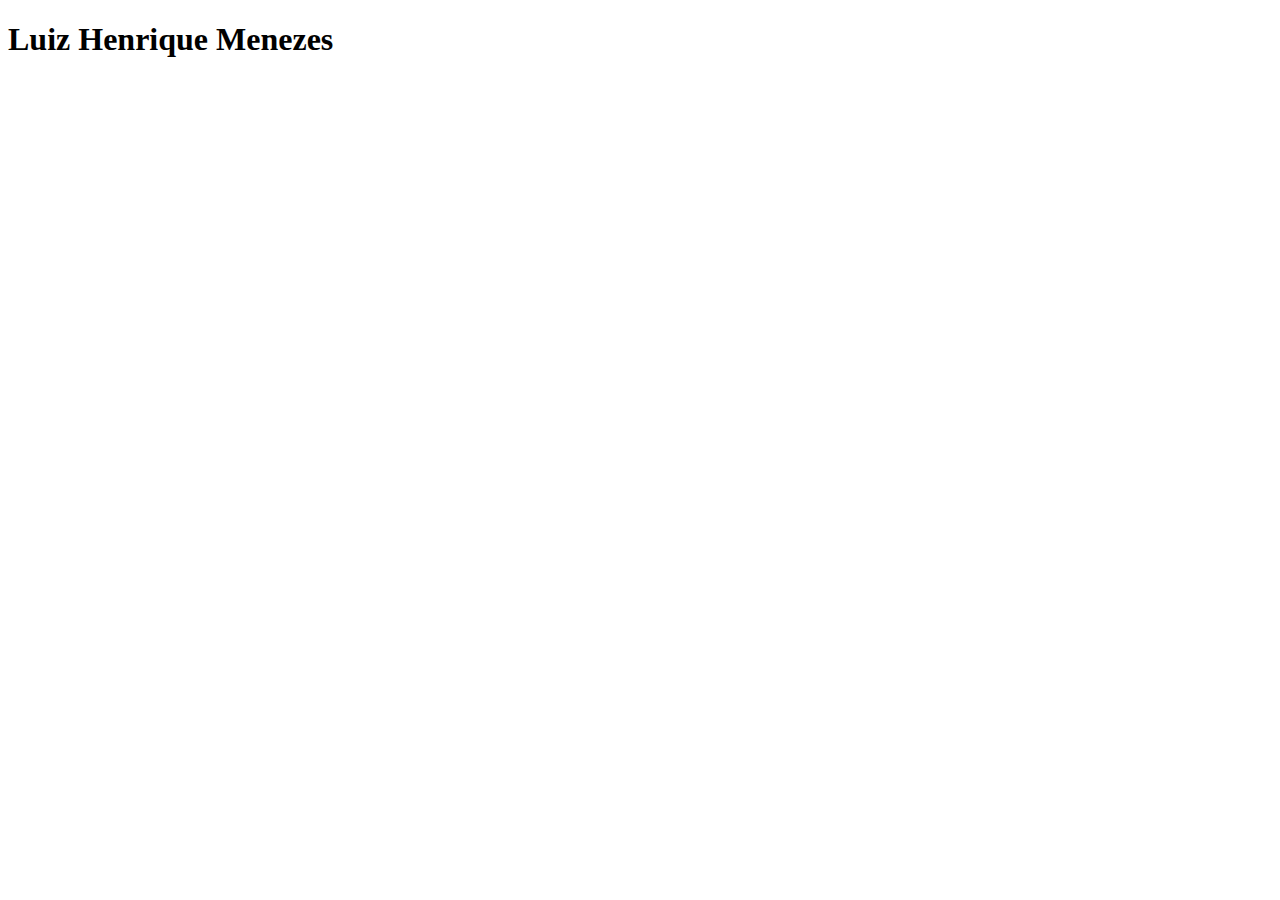
==== index.html @ 4c9dc2e1 "Initial commit" ====
<!DOCTYPE html>
<html lang="pt-br">
  <head>
    <title>Portfólio - Luiz Henrique</title>
    <meta charset="utf-8">
  </head>
  
  <body>
      <h1 class="manchete">Luiz Henrique Menezes</h1>
  </body>
  
  
</html>
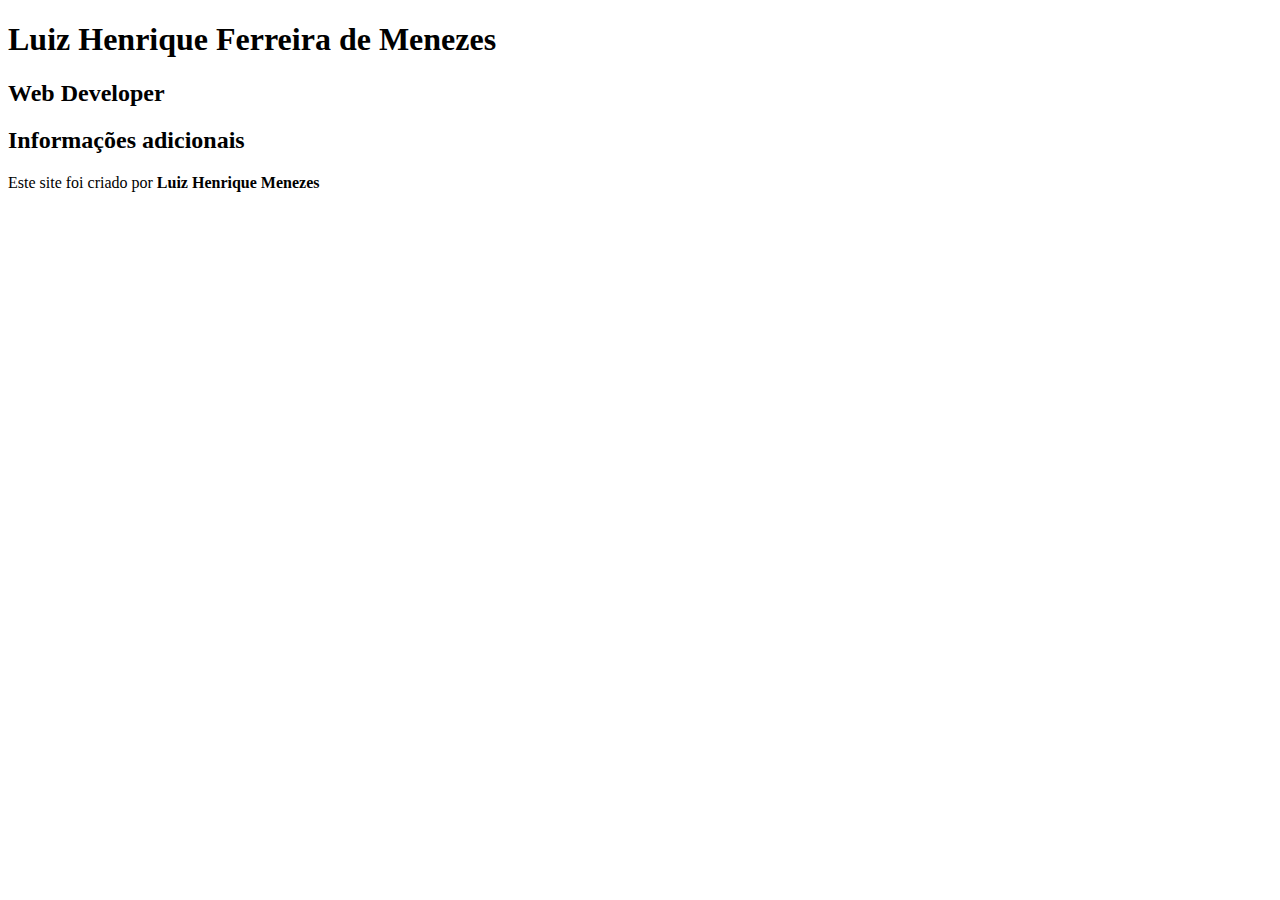
==== commit ddfe0b5b: "Initial commit" ====
--- a/index.html
+++ b/index.html
@@ -6,7 +6,11 @@
   </head>
   
   <body>
-      <h1 class="manchete">Luiz Henrique Menezes</h1>
+      <h1 class="manchete">Luiz Henrique Ferreira de Menezes</h1>
+      <h2>Web Developer</h2>
+
+      <h2>Informações adicionais</h2>
+      <p>Este site foi criado por <strong>Luiz Henrique Menezes</strong></p>
   </body>
   
   
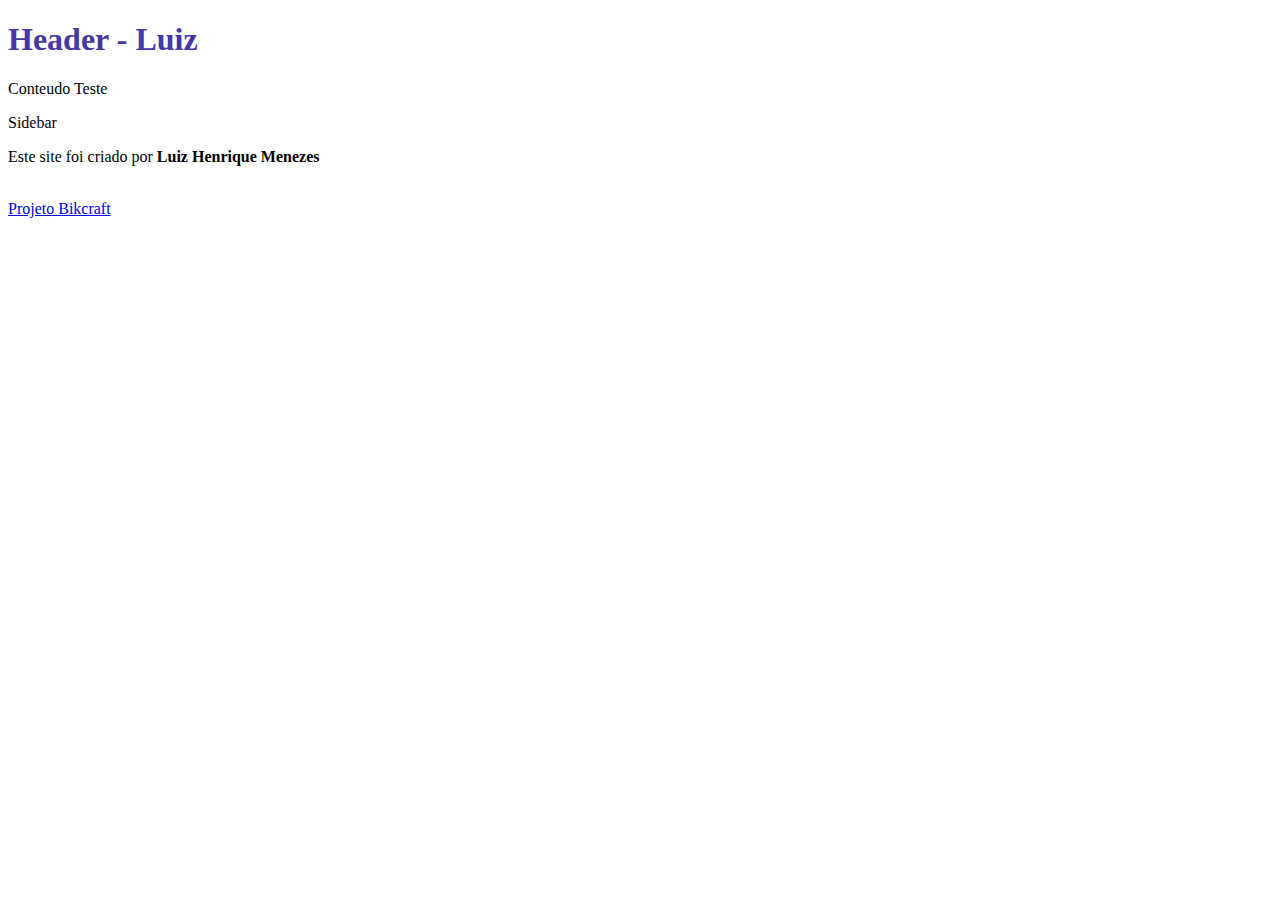
==== commit fc3477e4: "Initial commit" ====
--- a/index.html
+++ b/index.html
@@ -3,15 +3,30 @@
   <head>
     <title>Portfólio - Luiz Henrique</title>
     <meta charset="utf-8">
+    <link rel="stylesheet" href="css/style.css">
   </head>
   
   <body>
-      <h1 class="manchete">Luiz Henrique Ferreira de Menezes</h1>
-      <h2>Web Developer</h2>
+    <div class="container">
+      <header>
+        <h1>Header - Luiz</h1>
+      </header>
+      
+      <div class="conteudo">
+        <article>
+          <p>Conteudo Teste</p>
+        </article>
 
-      <h2>Informações adicionais</h2>
-      <p>Este site foi criado por <strong>Luiz Henrique Menezes</strong></p>
+        <aside>
+          <p>Sidebar</p>
+        </aside>
+      </div>
+
+      <footer>
+        <p>Este site foi criado por <strong>Luiz Henrique Menezes</strong></p> <br>
+        <a href="Origamid Projects/bikecraft mine/web/index.html">Projeto Bikcraft</a> 
+      </footer>
+    </div>
+
   </body>
-  
-  
 </html>
--- a/css/style.css
+++ b/css/style.css
@@ -0,0 +1,3 @@
+h1 {
+    color: #4636A6
+}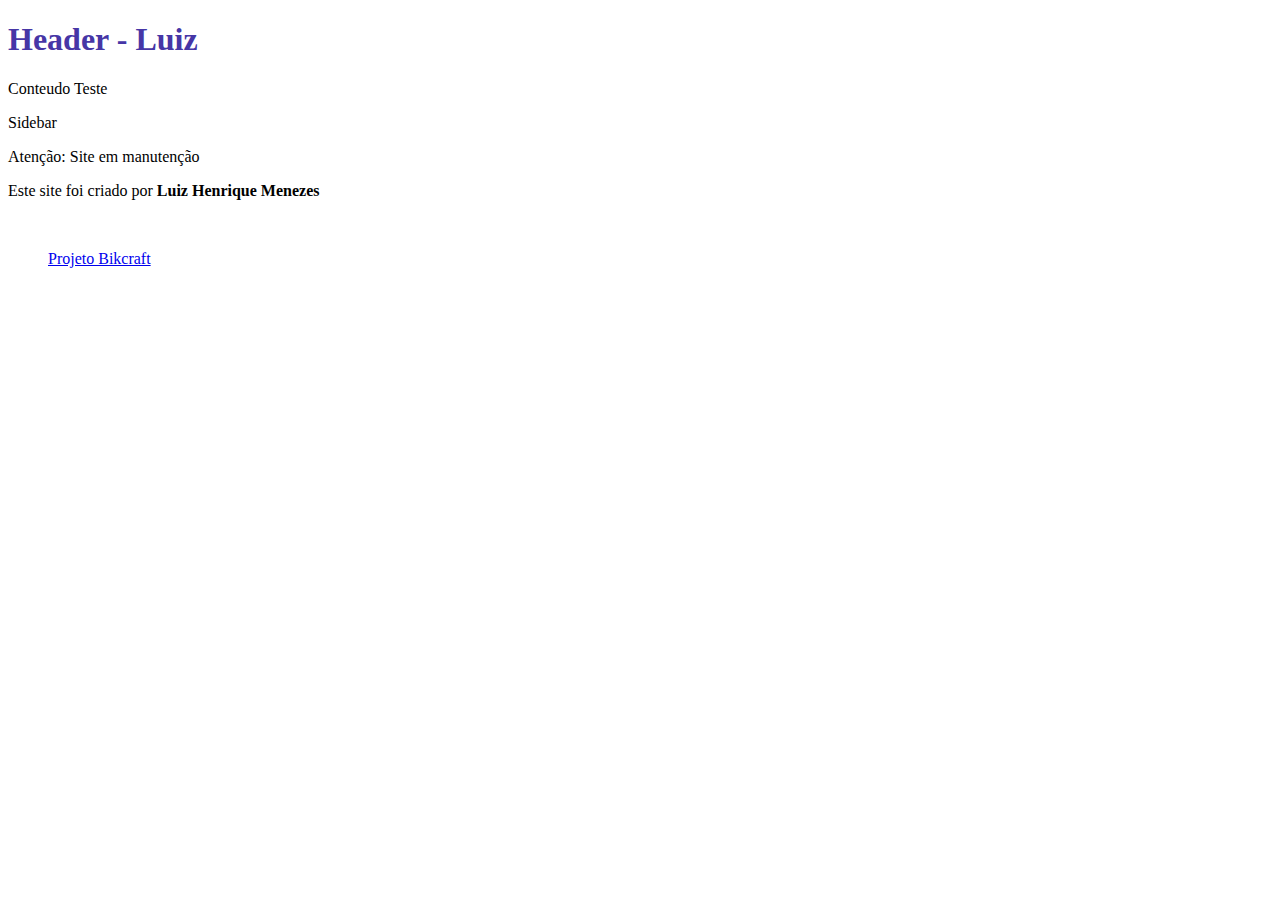
==== commit d898432f: "Initial commit" ====
--- a/index.html
+++ b/index.html
@@ -23,8 +23,12 @@
       </div>
 
       <footer>
+        <p>Atenção: Site em manutenção</p>
         <p>Este site foi criado por <strong>Luiz Henrique Menezes</strong></p> <br>
-        <a href="Origamid Projects/bikecraft mine/web/index.html">Projeto Bikcraft</a> 
+        <ul>
+          <a href="Origamid Projects/bikecraft mine/web/index.html">Projeto Bikcraft</a> 
+        </ul>
+
       </footer>
     </div>
 
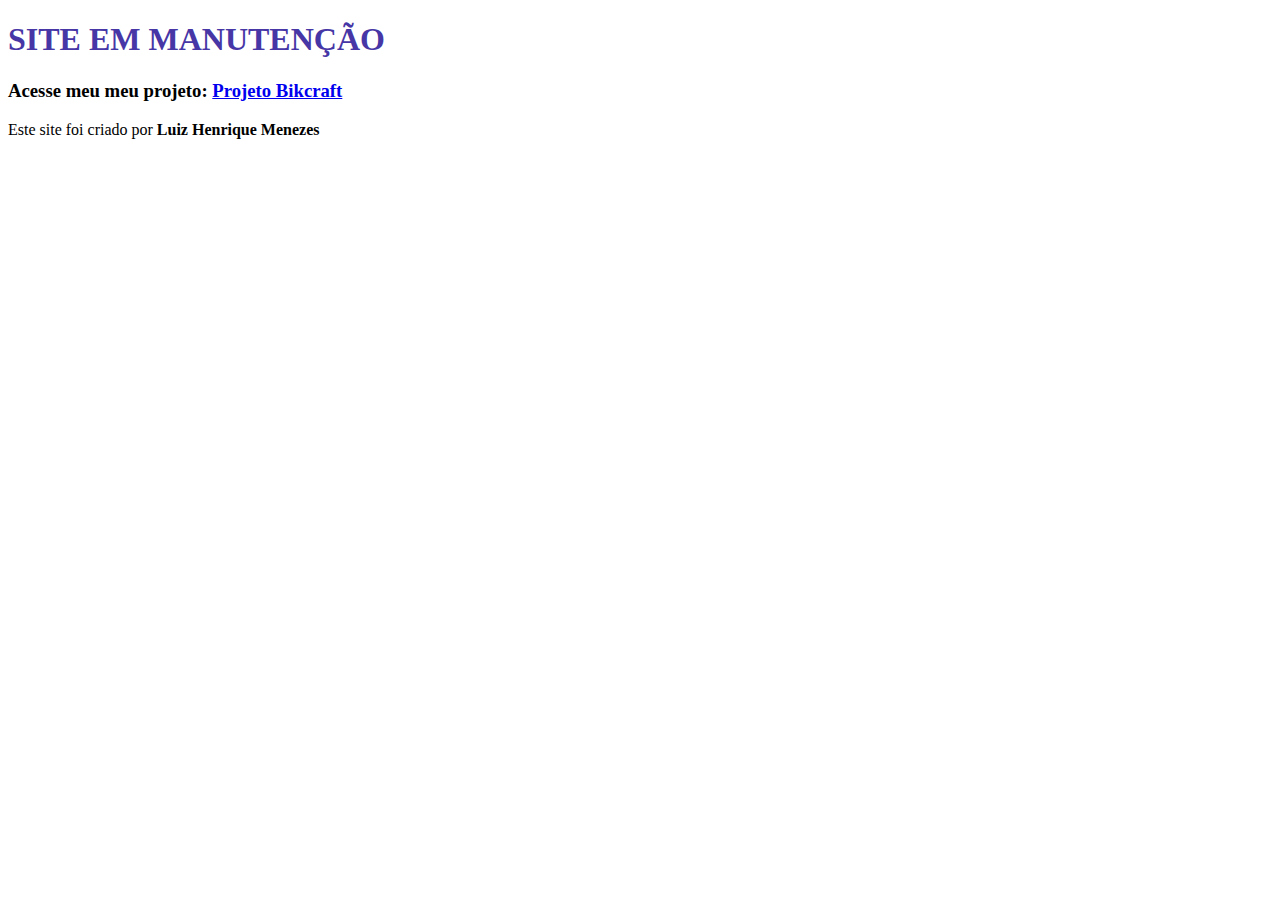
==== commit 42b94e76: "Update index.html" ====
--- a/index.html
+++ b/index.html
@@ -9,26 +9,18 @@
   <body>
     <div class="container">
       <header>
-        <h1>Header - Luiz</h1>
+        <h1>SITE EM MANUTENÇÃO</h1>
       </header>
       
-      <div class="conteudo">
-        <article>
-          <p>Conteudo Teste</p>
-        </article>
-
-        <aside>
-          <p>Sidebar</p>
-        </aside>
+      <div> 
+        <h3>
+          <p> Acesse meu meu projeto:
+          <a href="Origamid Projects/bikecraft mine/web/index.html">Projeto Bikcraft</a> 
+        </h3>
       </div>
-
+      
       <footer>
-        <p>Atenção: Site em manutenção</p>
         <p>Este site foi criado por <strong>Luiz Henrique Menezes</strong></p> <br>
-        <ul>
-          <a href="Origamid Projects/bikecraft mine/web/index.html">Projeto Bikcraft</a> 
-        </ul>
-
       </footer>
     </div>
 
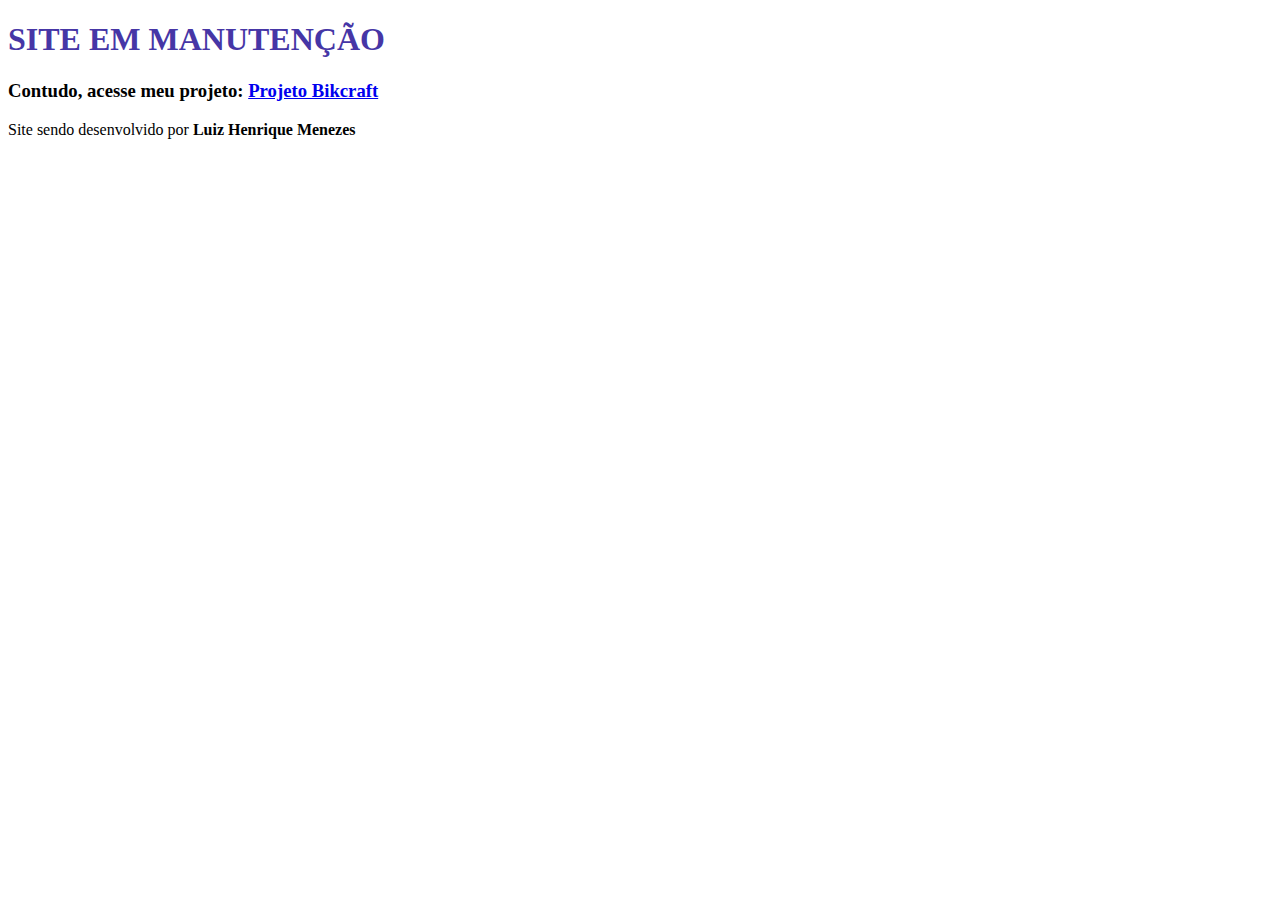
==== commit 71cf330a: "Initial commit" ====
--- a/index.html
+++ b/index.html
@@ -14,15 +14,26 @@
       
       <div> 
         <h3>
-          <p> Acesse meu meu projeto:
+          <p> Contudo, acesse meu projeto:
           <a href="Origamid Projects/bikecraft mine/web/index.html">Projeto Bikcraft</a> 
         </h3>
       </div>
       
       <footer>
-        <p>Este site foi criado por <strong>Luiz Henrique Menezes</strong></p> <br>
+        <p>Site sendo desenvolvido por <strong>Luiz Henrique Menezes</strong></p> <br>
       </footer>
     </div>
 
+
+    <!-- Global site tag (gtag.js) - Google Analytics -->
+    <script async src="https://www.googletagmanager.com/gtag/js?id=G-ENLS49CXFW"></script>
+    <script>
+      window.dataLayer = window.dataLayer || [];
+      function gtag(){dataLayer.push(arguments);}
+      gtag('js', new Date());
+
+      gtag('config', 'G-ENLS49CXFW');
+    </script>
+
   </body>
 </html>
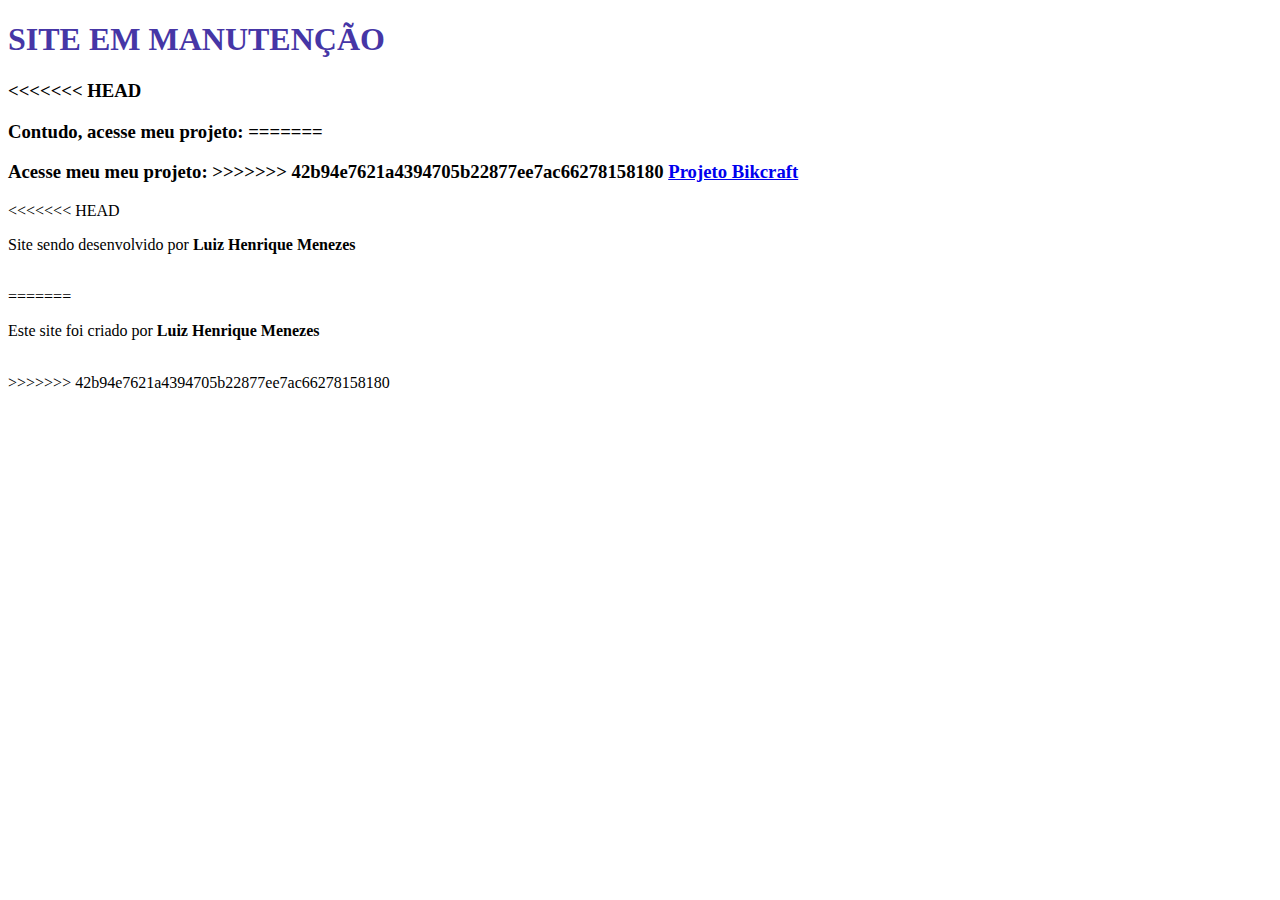
==== commit d422fbde: "Initial commit" ====
--- a/index.html
+++ b/index.html
@@ -14,13 +14,21 @@
       
       <div> 
         <h3>
+<<<<<<< HEAD
           <p> Contudo, acesse meu projeto:
+=======
+          <p> Acesse meu meu projeto:
+>>>>>>> 42b94e7621a4394705b22877ee7ac66278158180
           <a href="Origamid Projects/bikecraft mine/web/index.html">Projeto Bikcraft</a> 
         </h3>
       </div>
       
       <footer>
+<<<<<<< HEAD
         <p>Site sendo desenvolvido por <strong>Luiz Henrique Menezes</strong></p> <br>
+=======
+        <p>Este site foi criado por <strong>Luiz Henrique Menezes</strong></p> <br>
+>>>>>>> 42b94e7621a4394705b22877ee7ac66278158180
       </footer>
     </div>
 
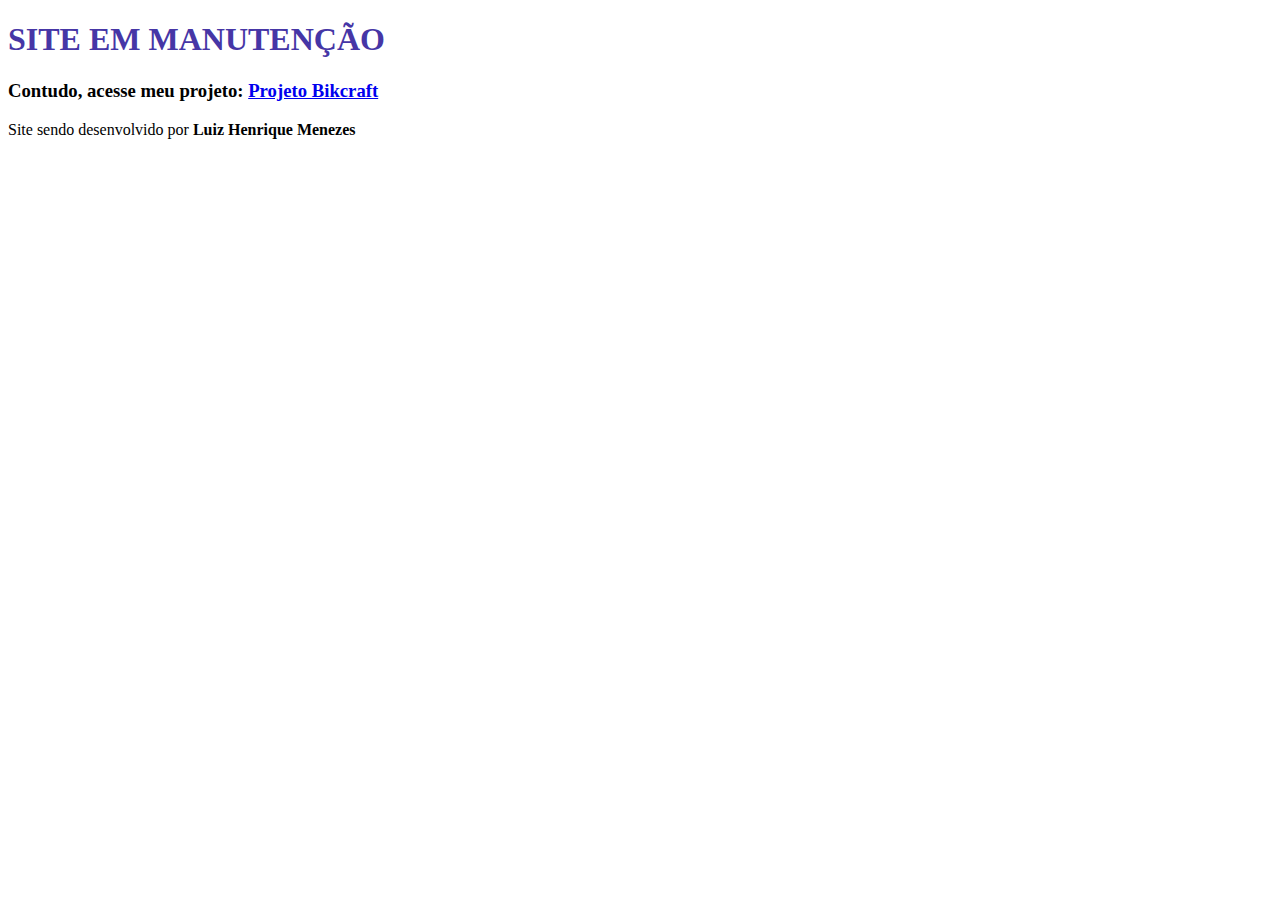
==== commit 9705e3b0: "Initial commit" ====
--- a/index.html
+++ b/index.html
@@ -14,21 +14,14 @@
       
       <div> 
         <h3>
-<<<<<<< HEAD
           <p> Contudo, acesse meu projeto:
-=======
-          <p> Acesse meu meu projeto:
->>>>>>> 42b94e7621a4394705b22877ee7ac66278158180
-          <a href="Origamid Projects/bikecraft mine/web/index.html">Projeto Bikcraft</a> 
+            <a href="Origamid Projects/bikecraft mine/web/index.html">Projeto Bikcraft</a>
+          </p>
         </h3>
       </div>
       
       <footer>
-<<<<<<< HEAD
         <p>Site sendo desenvolvido por <strong>Luiz Henrique Menezes</strong></p> <br>
-=======
-        <p>Este site foi criado por <strong>Luiz Henrique Menezes</strong></p> <br>
->>>>>>> 42b94e7621a4394705b22877ee7ac66278158180
       </footer>
     </div>
 
